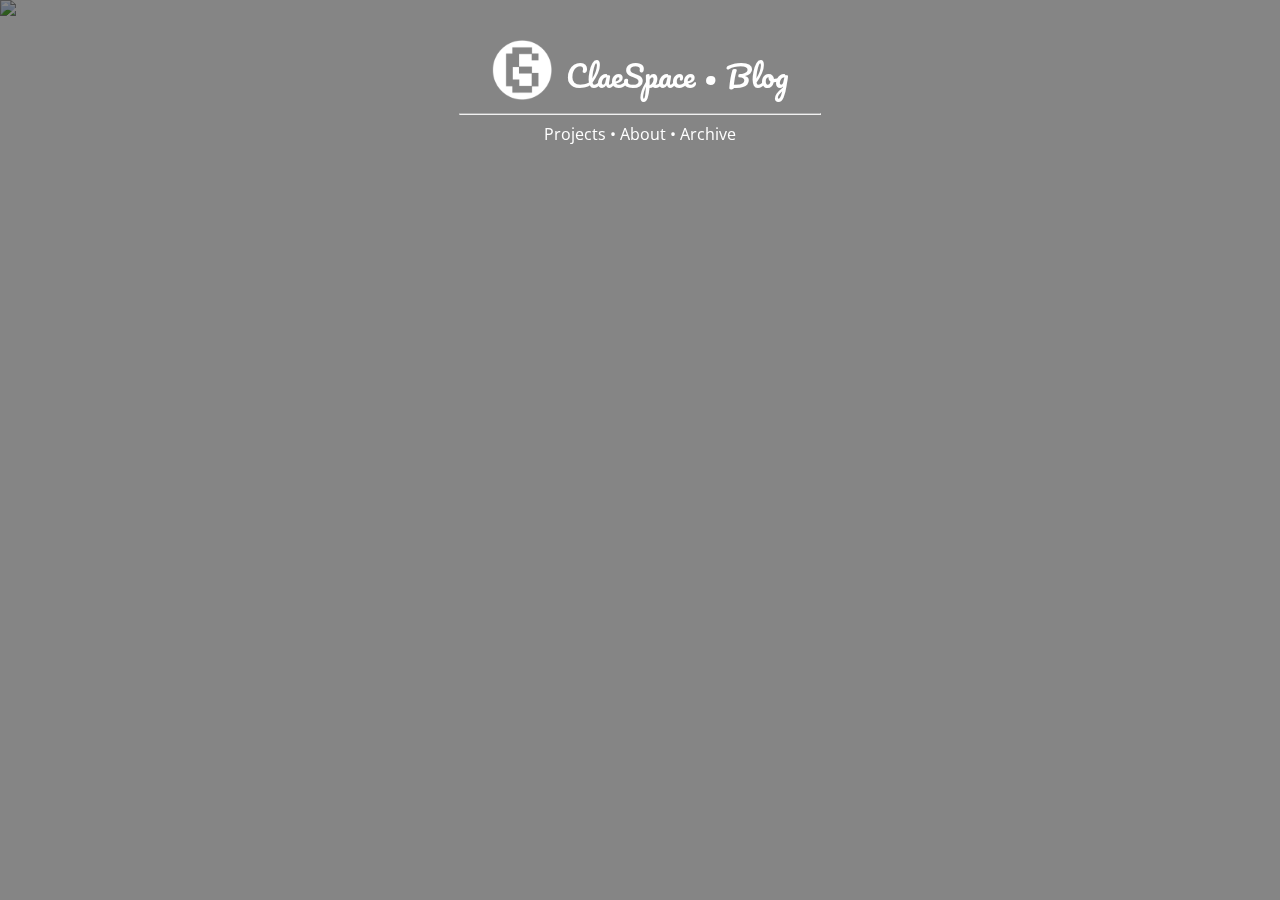
==== categories/index.html @ 97ef2257 "initial commit" ====
<!DOCTYPE html>
<html>
<head>
	<title>Categories</title>

	<link href="https://fonts.googleapis.com/css?family=Open+Sans|Pacifico" rel="stylesheet">
    <link rel="stylesheet" href="https://use.fontawesome.com/releases/v5.1.0/css/all.css" integrity="sha384-lKuwvrZot6UHsBSfcMvOkWwlCMgc0TaWr+30HWe3a4ltaBwTZhyTEggF5tJv8tbt" crossorigin="anonymous">
    <link href="https://fonts.googleapis.com/css?family=Galada|Roboto|Press+Start+2P" rel="stylesheet">
	<link rel="icon" href="../cs.png">
	<link rel="stylesheet" type="text/css" href="../main.css">
    <script src="http://code.jquery.com/jquery-latest.js"></script>
    <script src="../blog.js"></script>
	<script type="text/javascript">
		
		
		function getCategories(){

			$.ajax({
                url: '../php/getCategoryTiles.php',
                success: function(data) {
                    $("#tileContent").html(data);
                }
            });



		}

		window.onload = function(){
			//getBackground();

			// Remove to make thumb imgs semi-transparent

			var header = document.getElementById("header");
			//header.style.backgroundColor = 'rgba(255, 255, 255, 1)';
			header.style.backgroundImage = "url('../thumbs/tp_back.png')";

			getCategories();	
		}

		function goToCategory(cat){
			window.location = "../#cat-" + cat;
		}

		
	</script>
</head>
<body>
	<img id="background" crossorigin="" src="https://source.unsplash.com/featured/?nature">
	<div id="header" class="categoryheader">
		<div id="headeritems">
            <img class="icon" src="../csicon_cut.png" onclick="history.go(0)">
        <!--<span id="headerText">ClaeSpace</span>!-->
        	<p id="blog">ClaeSpace • Blog</p>
        	<hr style="width: 80%">
        	<p id="menu"><span class="menuitem">Projects</span> • <span class="menuitem">About</span> • <span onclick="showdropdown()" class="menuitem">Archive
            <div id="archivedropdown" class="dropdown-content">
                <a href="../">All posts</a>
                <a href="">Browse by category</a>
                <a href="#">Browse by date</a>
                
            </div></span></p>

        </div>
        <div id="tileContent"></div>


<div id="nav" style="display: none;"></div>
	<div id="footer" style="display: none;"></div>
	</div>
	

	

</body>
</html>
---- main.css ----
body, html {
	font-family: 'Open Sans', sans-serif;
	margin: 0;
	height: 100%;
}

#headerText {
	line-height: 150px;
	margin-top: 0px;
	margin-left: 15px;
	color: white;
	font-size: 20px;
	text-align: center;
}

#headeritems {
	padding-top: 40px;
	margin: 0 auto;
	width: 50vh;
	text-align: center;
	padding-bottom: 0px;
	margin-bottom: 0px;

}

#menu {
	margin-top: 0;
	padding-top: 0;
	color: white;
}

.menuitem:hover {
	cursor: pointer;
	-webkit-stroke-width: 5.3px;
      -webkit-stroke-color: #FFFFFF;
      -webkit-fill-color: #FFFFFF;
      text-shadow: 1px 0px 20px white;
}

/* The container <div> - needed to position the dropdown content */


/* Dropdown Content (Hidden by Default) */
.dropdown-content {
	width: 240px;
	left: 0;
	right: 0;
	margin: auto;
    display: none;
    position: absolute;
    background-color: #f1f1f1;
    min-width: 160px;
    box-shadow: 0px 8px 16px 0px rgba(0,0,0,0.2);
    z-index: 1;
}

/* Links inside the dropdown */
.dropdown-content a {
    color: black;
    padding: 12px 16px;
    text-decoration: none;
    display: block;
}

/* Change color of dropdown links on hover */
.dropdown-content a:hover {background-color: #ddd}

/* Show the dropdown menu (use JS to add this class to the .dropdown-content container when the user clicks on the dropdown button) */
.show {display:block;}

.header {
	font-family: 'Open Sans', sans-serif;
	z-index: 2;
	opacity: 0.8;
	background-color: white;
	width: 100%;
	height: 100vh;
	margin: 0px;
}

#blog {
	vertical-align: middle;
	display: inline-block;
	font-family: 'Pacifico', cursive;
	color: white;
	font-size: 30px;
	padding-left: 10px;
	padding-top: 20px;
	margin-top: -60px !important;
	margin-bottom: 0px !important;

}

.icon {
	display: inline-block;
	width: 60px;
	height: 60px;
}

.icon:hover {
	opacity: 1.0 !important;
	cursor: pointer;

	-webkit-border-radius: 50%;
    -moz-border-radius: 50%;
    border-radius: 50%;
 -webkit-box-shadow: 0px 0px 30px 0px rgba(255, 255, 255, 0.67);
-moz-box-shadow:    0px 0px 30px 0px rgba(255, 255, 255, 0.67);
box-shadow:         0px 0px 30px 0px rgba(255, 255, 255, 0.67);
}

.navicon {
	float: left;
	margin-top: 10px;
	margin-left: 10px;
	width: 40px;
	height: 40px;

}

#nav {
	height: 60px;
	width: 100%;
	z-index: 1000;
	position: fixed;
	}

.navitem{
	color: white;
	display: inline-block;
	line-height: 60px;
	padding-left: 20px;
}
.navitem:hover {
	cursor: pointer;
	-webkit-stroke-width: 5.3px;
      -webkit-stroke-color: #FFFFFF;
      -webkit-fill-color: #FFFFFF;
      text-shadow: 1px 0px 20px white;
}

#background {
	/* Set rules to fill background */
  min-height: 100%;
  min-width: 1024px;
	
  /* Set up proportionate scaling */
  width: 100%;
  height: auto;
	
  /* Set up positioning */
  position: fixed;
  top: 0;
  left: 0;
}

#signin {
	font-size: 20px;
	margin-top: 40px;
	font-family: 'Roboto';
	float: right;
	margin-right: 10px;
	color: white;
	cursor: pointer;
}

#signshow {
	display: none;
}

#projects {
	cursor: pointer;
	font-size: 20px;
	margin-top: 40px;
	float: right;
	margin-right: 10px;
	color: white;

}

#content {
	padding-top: 10px;
	padding-bottom: 10px;
	background-color: #fffff2;
	width: 100%;
}
#content:after {
	display: block;
	content: "";
	clear: both;
}

#currentcategory {
	font-size: 24px;
	text-align: center;
	padding-top: 20px;
	color: orange;
}

.newpostModal {
	z-index: 10;
	width: 100%;
	height: 100%;
	margin: 0 auto;
	background-color: blue;
	padding: 15px;

}


/* The Modal (background) */
.modal {
    display: none; /* Hidden by default */
    position: fixed; /* Stay in place */
    z-index: 1; /* Sit on top */
    left: 0;
    top: 0;
    width: 100%; /* Full width */
    height: 100%; /* Full height */
    overflow: auto; /* Enable scroll if needed */
    background-color: rgb(0,0,0); /* Fallback color */
    background-color: rgba(0,0,0,0.4); /* Black w/ opacity */
}

.fullpost {
	display: none;
	background-color: #fefefe;
    margin: 15% auto; /* 15% from the top and centered */
    padding: 20px;
    width: 90%; /* Could be more or less, depending on screen size */
    height: 60%;
    overflow: auto;
    color: grey;
    
    
}
.fullpost::-webkit-scrollbar {
    -webkit-appearance: none;
}

.fullpost::-webkit-scrollbar:vertical {
    width: 11px;
}

.fullpost::-webkit-scrollbar:horizontal {
    height: 11px;
}

.fullpost::-webkit-scrollbar-thumb {
    border-radius: 8px;
    border: 2px solid white; /* should match background, can't be transparent */
    background-color: rgba(0, 0, 0, .5);
}

.fullpost::-webkit-scrollbar-track { 
    background-color: #fff; 
    border-radius: 8px; 
} 

#fulltitle {
	font-size: 20px;
	color: orange;
}
#cattime {

	margin-top: 10px;
	margin-bottom: 10px;

}

#fullcat {
	
	padding-right: 5px;
}
#fullcat:hover {
	cursor: pointer;
	text-decoration: underline;
	color: black;
}

#fulltime {
	padding-left: 5px;
	margin-right: 20px;

}
#fullimg {
	max-height: 80%;
	max-width: 100%;
	display: block;
	margin: auto;

}
#fullbody{
	font-size: 15px;
	padding: 10px;

}

#videocontainer {
    position: relative;
    width: 100%;
    height: 0;
    padding-bottom: 56.25%;
 }

 #fullvideo{
 	margin: 0 auto;
 	position: absolute;
    top: 0;
    left: 0;
    width: 100%;
    height: 100%;
 }

/* Modal Content/Box */
.modal-content {
	display: none;

    background-color: #fefefe;
    margin: 15% auto; /* 15% from the top and centered */
    padding: 20px;
    width: 90%; /* Could be more or less, depending on screen size */
    overflow: hidden;
}

.modal-content textarea {
	resize: none;
	height: 30px;
	border-radius: 5px;
	border: 1px solid lightgray;
}

#title {
	width: 40%;
	display: inline-block;
	float: left;
}
#category {
	width: 40%;
	display: inline-block;
	height: 30px;
	border-radius: 5px;
	border: 1px solid lightgray;
	float: left;
	margin-left: 20px;
}
#body {
	width: 100%;
	height: 200px;
}
#submit {
	float: right;
}

/* The Close Button */
.close {
    color: #aaa;
    float: right;
    font-size: 28px;
    font-weight: bold;
}

.close:hover,
.close:focus {
    color: black;
    text-decoration: none;
    cursor: pointer;
}

.post{
	padding-top: 10px;
	height: 160px;
	padding-left: 10px;
	padding-right: 10px;
	color: gray;

}
.post:hover{
	background-color: rgba(237, 237, 225, 1);
	cursor: pointer;
}
.title{
	padding-left: 16px;
	margin-left: 150px;
	word-break: break-word;
	font-size: 20px;
	position: absolute;
	color: orange;

  	text-overflow: ellipsis;
	overflow: hidden;
	display: -webkit-box;
  -webkit-line-clamp: 3;
  -webkit-box-orient: vertical;

}
.imgframe{
	padding: 16px;
	margin-top: 6px;
	position: relative;
	float: left;
	height: 120px;
	width: 120px;
	overflow: hidden;
}
.img{
	position: absolute;
	max-height: 120px;
	width: auto;
	top: -9999px;
    bottom: -9999px;
    left: -9999px;
    right: -9999px;
	margin: auto;
}
.defimg {
	display: none;
}

.video {

	display: none;
}
.cat{
	position: absolute;
	margin-top: 100px;
	margin-left: 16px;
	font-size: 14px;
	padding: 2px;

}
.cat:hover{
	text-decoration: underline;
	color: black;
	cursor: pointer;
}
.time{
	margin-top: 123px;
	float: right;
	padding: 2px;
	font-size: 12px;

}
.comments{
	padding: 2px;
	position: absolute;
	margin-left: 16px;
	margin-top: 123px;
	font-size: 12px;
}

.postbody {
	display: none;
}

#container{
	position: relative;
}

#endposts {
	padding-top: 20px;
	text-align: center;
	padding-bottom: 16px;
	height: 30px;
}

#footer{
	color: white;
	padding-top: 20px;
	text-align: center;
	padding-bottom: 30px;
	height: 30px;
}
#footer div{
	cursor: pointer;
	color: white;
	border-radius: 5px;
	display: inline-block;
	background-color: orange;
	padding: 10px;
	bottom: 
}
#adv {
	float: right;
	margin-right: 40px;

}
#prev {
	margin-left: 40px;
	float: left;

}

.currentposts{
	padding-right: 10px;
}

.allposts{
	padding-left: 10px;
	
}
.allposts:hover {
	cursor: pointer;
	text-decoration: underline;
}

/** Category page
**/
.categoryheader {
	font-family: 'Open Sans', sans-serif;
	z-index: 2;
	opacity: 0.8;
	width: 100%;
	height: 100%;
	margin: 0px;
}

#tileContent {
	text-align: center;
}
.categoryTile{
	padding: 10px;
	display: inline-block;
	
	margin: 25px 25px auto;
	width: 100px;
	height: 80px;
	color: white;
	text-align: center;
}
.categoryTile img{
	height: 100%;
	width: auto;
}.categoryTile:hover {
	cursor: pointer;
	-webkit-stroke-width: 5.3px;
      -webkit-stroke-color: #FFFFFF;
      -webkit-fill-color: #FFFFFF;
      text-shadow: 1px 0px 20px white;
}
@media(min-width: 510px){
.categoryTile{

	height: 100px;

}}
@media(min-width: 650px){
	
#videocontainer {
    padding-bottom: 330px;
 }

 #fullvideo{
 	position: absolute;
    top: 0;
    left: 0;
    right: 0;
    width: 600px;
    height: 320px;
 }


}
@media(min-width: 680px){
	.categoryTile{
		width: 150px;

		height: 120px;

}}
@media(min-width: 1100px){
	.categoryTile{
		width: 180px;

		height: 180px;

}}
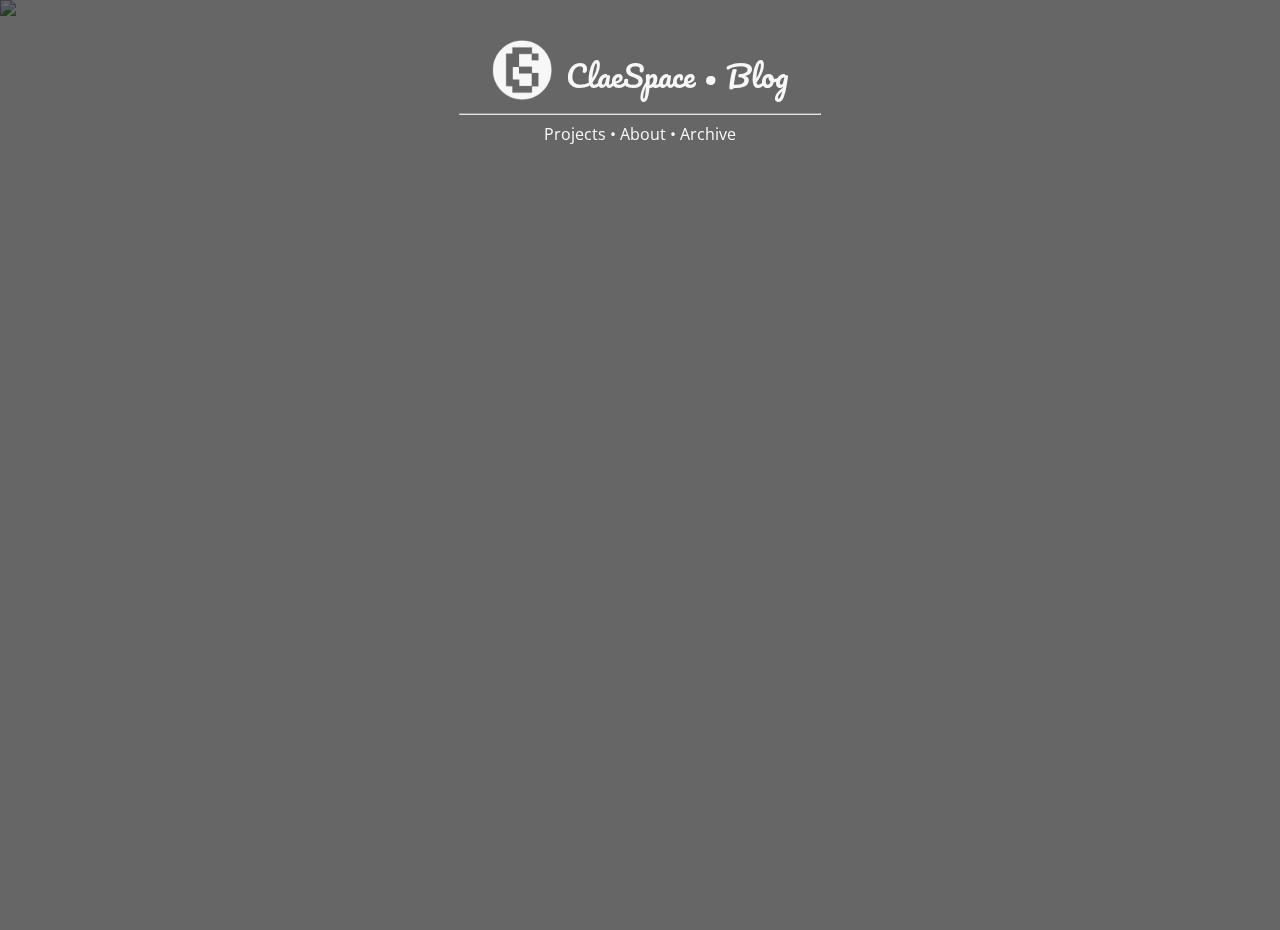
==== commit 1f81122c: "add authentication and login" ====
--- a/categories/index.html
+++ b/categories/index.html
@@ -33,7 +33,8 @@
 
 			var header = document.getElementById("header");
 			//header.style.backgroundColor = 'rgba(255, 255, 255, 1)';
-			header.style.backgroundImage = "url('../thumbs/tp_back.png')";
+			//header.style.backgroundImage = "url('../thumbs/tp_back.png')";
+			//header.style.backgroundRepeat = "repeat";
 
 			getCategories();	
 		}
@@ -46,7 +47,8 @@
 	</script>
 </head>
 <body>
-	<img id="background" crossorigin="" src="https://source.unsplash.com/featured/?nature">
+	<img id="background" class="background" crossorigin="" src="https://source.unsplash.com/featured/?nature">
+	<img class="background" src="../thumbs/tp_back.png">
 	<div id="header" class="categoryheader">
 		<div id="headeritems">
             <img class="icon" src="../csicon_cut.png" onclick="history.go(0)">
--- a/main.css
+++ b/main.css
@@ -19,7 +19,7 @@
 	width: 50vh;
 	text-align: center;
 	padding-bottom: 0px;
-	margin-bottom: 0px;
+	margin-bottom: 40px;
 
 }
 
@@ -37,15 +37,40 @@
       text-shadow: 1px 0px 20px white;
 }
 
+#reddit {
+	color: white;
+	width: 50%;
+	margin: 0 auto;
+	padding: 20px;
+	border: solid 1px white;
+
+}
+#til {
+	text-align: center;
+	font-size: 18px;
+}
+#redditlinks {
+	text-align: center;
+}
+#reddit h3{
+	font-size: 16px;
+}
+#reddit a{
+	padding: 10px;
+	color: orange;
+}
+
 /* The container <div> - needed to position the dropdown content */
 
 
 /* Dropdown Content (Hidden by Default) */
 .dropdown-content {
+
 	width: 240px;
 	left: 0;
 	right: 0;
 	margin: auto;
+	margin-top: 20px;
     display: none;
     position: absolute;
     background-color: #f1f1f1;
@@ -139,7 +164,7 @@
       text-shadow: 1px 0px 20px white;
 }
 
-#background {
+.background {
 	/* Set rules to fill background */
   min-height: 100%;
   min-width: 1024px;
@@ -154,14 +179,71 @@
   left: 0;
 }
 
-#signin {
-	font-size: 20px;
-	margin-top: 40px;
-	font-family: 'Roboto';
+#logindropdown {
+	padding: 10px;
+}
+
+#logindropdown input{
+	width: 90%;
+
+}
+
+#register {
+	text-decoration: underline;
+	color: #4f88a3;
+	cursor: pointer;
+}
+
+#signup {
+	display: none;
+	background-color: #fefefe;
+    margin: 5% auto; /* 15% from the top and centered */
+    padding: 40px;
+    width: 60%;
+    overflow: auto;
+    color: grey;
+    border-radius: 2px;
+}
+#signup img {
+	width: 100px;
+	height: 100px;
+	border-radius: 50%;
+	display: block;
+	margin: auto;
+
+}
+#signup h2 {
+	text-align: center;
+}
+#signup textarea {
+	line-height: 30px;
+	padding: 5px;
+	width: 100%;
+	margin: 0 auto;
+	height: 30px;
+	border-radius: 2px;
+	resize: none;
+	border: 2px solid lightgrey;
+}
+#profupload{
+	width: 60px;
+	height: 30px;
+	background-color: orange;
+	padding: 5px;
+	border-radius: 2px;
+	color: white;
+	cursor: pointer;
+}
+#signupsubmit{
+	font-size: 16px;
+	height: 40px;
+	width: 80px;
+	background-color: #4f88a3;
+	color: white;
+	cursor: pointer;
+	padding: 5px;
+	border-radius: 2px;
 	float: right;
-	margin-right: 10px;
-	color: white;
-	cursor: pointer;
 }
 
 #signshow {
@@ -228,7 +310,7 @@
     margin: 15% auto; /* 15% from the top and centered */
     padding: 20px;
     width: 90%; /* Could be more or less, depending on screen size */
-    height: 60%;
+    height: 70%;
     overflow: auto;
     color: grey;
     
@@ -281,19 +363,79 @@
 #fulltime {
 	padding-left: 5px;
 	margin-right: 20px;
-
 }
 #fullimg {
 	max-height: 80%;
 	max-width: 100%;
 	display: block;
 	margin: auto;
-
 }
 #fullbody{
 	font-size: 15px;
 	padding: 10px;
-
+}
+.comment {
+	min-height: 90px;
+	width: 100%;
+	border: 2px solid lightgrey;
+	border-radius: 2px;
+	margin-top: 10px;
+}
+.commentpicframe{
+	padding: 16px;
+	float: left;
+	height: 60px;
+	width: 60px;
+	overflow: hidden;
+}
+.commentpic{
+	max-height: 60px;
+	width: auto;
+	top: -9999px;
+    bottom: -9999px;
+    left: -9999px;
+    right: -9999px;
+	margin: auto;
+}
+.commenttext{
+	padding: 10px;
+}
+.commentauthor{
+	padding: 10px 10px 0px 0px;
+	color: #4f88a3;
+	display: inline-block;
+}
+.commenttime{
+	font-size: 10px;
+	float: right;
+	padding: 10px;
+	padding-top: 14px;
+}
+#fullcomments {
+	margin-bottom: 20px;
+	
+}
+#addcomment {
+	width: 100%;
+	padding-left: 0px;
+	padding-right: 0px;
+	margin-top: 20px;
+
+}
+#commentbox {
+	border: 1px solid lightgrey;
+	padding: 10px;
+	resize: none;
+	width: 97%;
+	height: 100px;
+}
+#submitcomment {
+	float: right;
+	width: 60px;
+	background-color: orange;
+	color: white;
+	text-align: center;
+	padding: 10px;
 }
 
 #videocontainer {
@@ -348,6 +490,12 @@
 	width: 100%;
 	height: 200px;
 }
+#video {
+	width: 40%;
+	display: inline-block;
+	float: left;
+	margin-right: 20px;
+}
 #submit {
 	float: right;
 }
@@ -365,6 +513,26 @@
     color: black;
     text-decoration: none;
     cursor: pointer;
+}
+#newpost {
+	padding: 10px;
+	height: 60px;
+	width: 100%;
+	padding-bottom: 20px;
+}
+#createpost{
+	cursor: pointer;
+	text-align: center;
+	display: block;
+	width: 100px;
+	padding: 20px;
+	color: white;
+	border-radius: 2px;
+	margin: auto;
+	background-color: #4f88a3;
+}
+#createpost:hover{
+	background-color: #3f6e84;
 }
 
 .post{
@@ -509,9 +677,9 @@
 .categoryheader {
 	font-family: 'Open Sans', sans-serif;
 	z-index: 2;
-	opacity: 0.8;
-	width: 100%;
-	height: 100%;
+	opacity: 0.95;
+	width: 100%;
+	padding-bottom: 30px;
 	margin: 0px;
 }
 
@@ -562,6 +730,9 @@
 
 }
 @media(min-width: 680px){
+	.categoryheader {
+		height: 100vh;
+}
 	.categoryTile{
 		width: 150px;
 
@@ -571,6 +742,7 @@
 @media(min-width: 1100px){
 	.categoryTile{
 		width: 180px;
+		padding: 20px;
 
 		height: 180px;
 
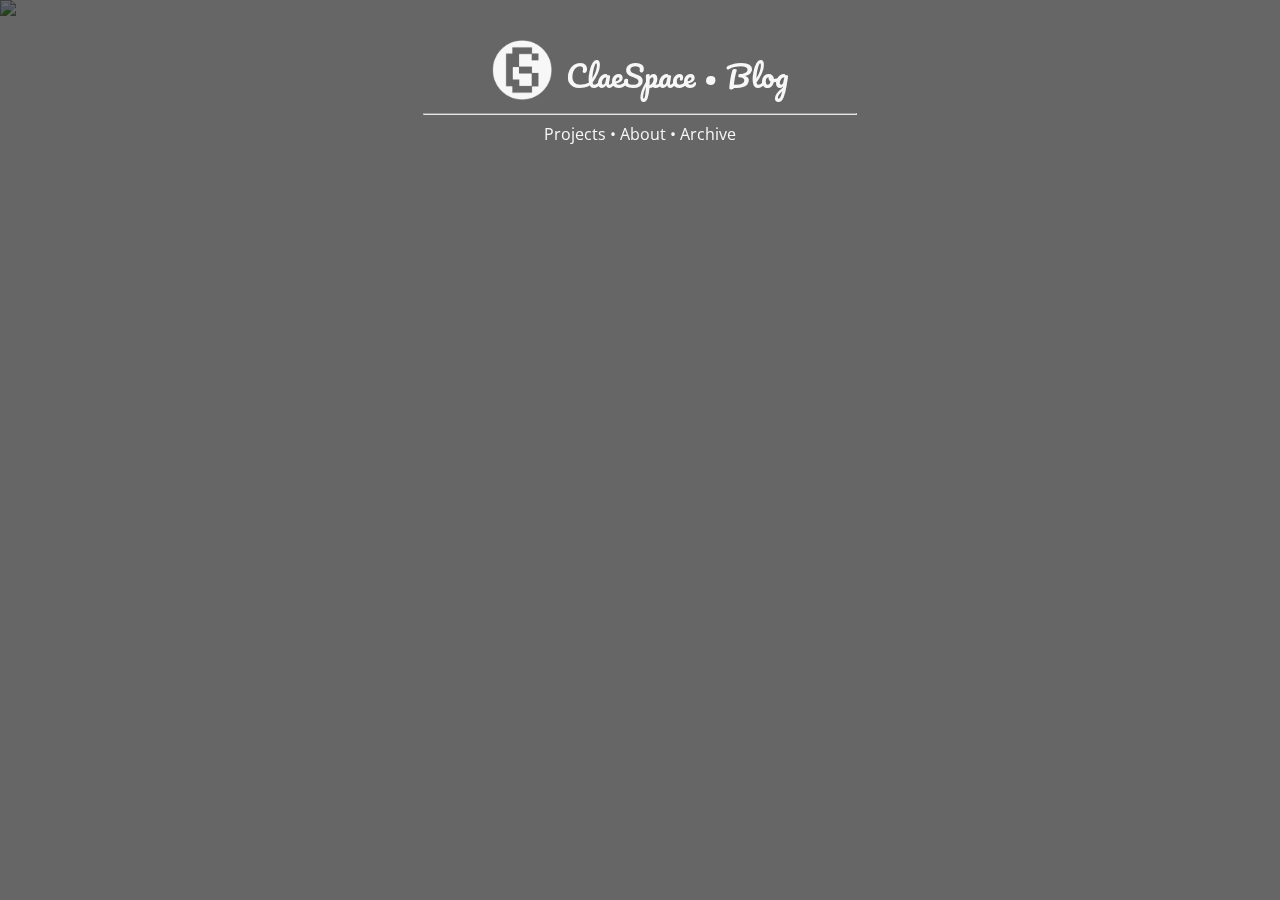
==== commit e8583320: "add projects and about pages, php using prepared stmt" ====
--- a/categories/index.html
+++ b/categories/index.html
@@ -1,7 +1,7 @@
 <!DOCTYPE html>
 <html>
 <head>
-	<title>Categories</title>
+	<title>ClaeSpace Categories</title>
 
 	<link href="https://fonts.googleapis.com/css?family=Open+Sans|Pacifico" rel="stylesheet">
     <link rel="stylesheet" href="https://use.fontawesome.com/releases/v5.1.0/css/all.css" integrity="sha384-lKuwvrZot6UHsBSfcMvOkWwlCMgc0TaWr+30HWe3a4ltaBwTZhyTEggF5tJv8tbt" crossorigin="anonymous">
@@ -55,7 +55,10 @@
         <!--<span id="headerText">ClaeSpace</span>!-->
         	<p id="blog">ClaeSpace • Blog</p>
         	<hr style="width: 80%">
-        	<p id="menu"><span class="menuitem">Projects</span> • <span class="menuitem">About</span> • <span onclick="showdropdown()" class="menuitem">Archive
+        	<p id="menu">
+        		<span class="menuitem" onclick="window.location='../projects'">Projects</span> • 
+        		<span class="menuitem">About</span> • 
+        		<span onclick="showdropdown()" class="menuitem">Archive
             <div id="archivedropdown" class="dropdown-content">
                 <a href="../">All posts</a>
                 <a href="">Browse by category</a>
--- a/main.css
+++ b/main.css
@@ -16,7 +16,7 @@
 #headeritems {
 	padding-top: 40px;
 	margin: 0 auto;
-	width: 50vh;
+	width: 60vh;
 	text-align: center;
 	padding-bottom: 0px;
 	margin-bottom: 40px;
@@ -97,7 +97,6 @@
 	font-family: 'Open Sans', sans-serif;
 	z-index: 2;
 	opacity: 0.8;
-	background-color: white;
 	width: 100%;
 	height: 100vh;
 	margin: 0px;
@@ -162,6 +161,35 @@
       -webkit-stroke-color: #FFFFFF;
       -webkit-fill-color: #FFFFFF;
       text-shadow: 1px 0px 20px white;
+}
+.archsecondary {
+	color: white;
+	display: none;
+	line-height: 60px;
+	padding-left: 20px;
+}
+.archsecondary:hover {
+	cursor: pointer;
+	-webkit-stroke-width: 5.3px;
+      -webkit-stroke-color: #FFFFFF;
+      -webkit-fill-color: #FFFFFF;
+      text-shadow: 1px 0px 20px white;
+}
+.loginsecondary{
+	margin-top: 18px;
+	display: none;
+	margin-left: 60px;
+	color: white;
+}
+#loginback:hover {
+	cursor: pointer;
+	-webkit-stroke-width: 5.3px;
+      -webkit-stroke-color: #FFFFFF;
+      -webkit-fill-color: #FFFFFF;
+      text-shadow: 1px 0px 20px white;
+}
+.loginsecondary input{
+	width: 15vw;
 }
 
 .background {
@@ -194,10 +222,19 @@
 	cursor: pointer;
 }
 
+#regerror {
+	display: block;
+	text-align: center;
+	width: 100%;
+	color: red;
+	font-size: 14px;
+	visibility: hidden;
+}
+
 #signup {
 	display: none;
 	background-color: #fefefe;
-    margin: 5% auto; /* 15% from the top and centered */
+    margin: 20% auto; /* 15% from the top and centered */
     padding: 40px;
     width: 60%;
     overflow: auto;
@@ -381,24 +418,35 @@
 	border-radius: 2px;
 	margin-top: 10px;
 }
+.admincomment {
+	min-height: 90px;
+	width: 100%;
+	border: 2px solid #4f88a3;;
+	border-radius: 2px;
+	margin-top: 10px;
+}
+
+.commentpic{
+	border-radius: 2px;
+	width: 60px;
+	height: 60px;
+	object-fit: cover;
+}
+
 .commentpicframe{
+	position: relative;
 	padding: 16px;
 	float: left;
 	height: 60px;
 	width: 60px;
 	overflow: hidden;
 }
-.commentpic{
-	max-height: 60px;
-	width: auto;
-	top: -9999px;
-    bottom: -9999px;
-    left: -9999px;
-    right: -9999px;
-	margin: auto;
-}
+
 .commenttext{
+	margin-left: 80px;
+	word-break: break-word;
 	padding: 10px;
+	white-space: pre-wrap;
 }
 .commentauthor{
 	padding: 10px 10px 0px 0px;
@@ -423,6 +471,7 @@
 
 }
 #commentbox {
+	font-size: 14px;
 	border: 1px solid lightgrey;
 	padding: 10px;
 	resize: none;
@@ -436,6 +485,8 @@
 	color: white;
 	text-align: center;
 	padding: 10px;
+	cursor: pointer;
+	border-radius: 2px;
 }
 
 #videocontainer {
@@ -515,12 +566,12 @@
     cursor: pointer;
 }
 #newpost {
-	padding: 10px;
+	padding-top: 10px;
 	height: 60px;
 	width: 100%;
 	padding-bottom: 20px;
 }
-#createpost{
+#newpostbtn{
 	cursor: pointer;
 	text-align: center;
 	display: block;
@@ -531,7 +582,7 @@
 	margin: auto;
 	background-color: #4f88a3;
 }
-#createpost:hover{
+#newpostbtn:hover{
 	background-color: #3f6e84;
 }
 
@@ -692,7 +743,7 @@
 	
 	margin: 25px 25px auto;
 	width: 100px;
-	height: 80px;
+	height: 100px;
 	color: white;
 	text-align: center;
 }
@@ -706,12 +757,23 @@
       -webkit-fill-color: #FFFFFF;
       text-shadow: 1px 0px 20px white;
 }
-@media(min-width: 510px){
-.categoryTile{
-
-	height: 100px;
-
-}}
+
+/** Projects page **/
+
+#projectscontent{
+	padding: 20px;
+	color: white;
+	text-align: center;
+}
+
+#projectscontent h2{
+	text-align: center;
+}
+
+
+
+/** Responsive **/
+
 @media(min-width: 650px){
 	
 #videocontainer {
@@ -730,20 +792,14 @@
 
 }
 @media(min-width: 680px){
-	.categoryheader {
-		height: 100vh;
-}
 	.categoryTile{
 		width: 150px;
 
-		height: 120px;
+		height: 150px;
 
 }}
 @media(min-width: 1100px){
 	.categoryTile{
-		width: 180px;
-		padding: 20px;
-
-		height: 180px;
+		margin: 5vw 5vw auto;
 
 }}
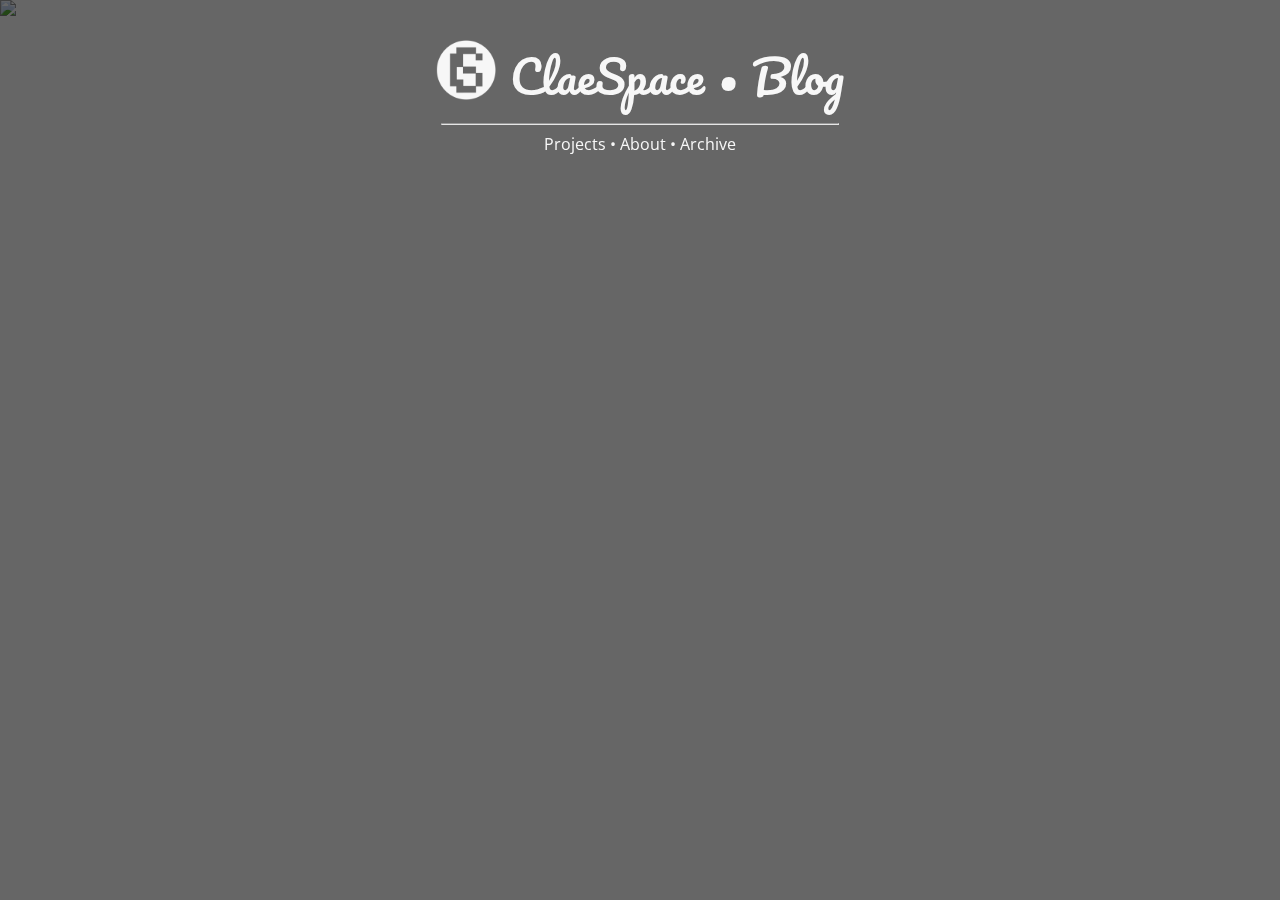
==== commit ed2f9c22: "slick carousel, new thumbs, other fixes" ====
--- a/categories/index.html
+++ b/categories/index.html
@@ -57,7 +57,7 @@
         	<hr style="width: 80%">
         	<p id="menu">
         		<span class="menuitem" onclick="window.location='../projects'">Projects</span> • 
-        		<span class="menuitem">About</span> • 
+        		<span class="menuitem" onclick="window.location='../about'">About</span> • 
         		<span onclick="showdropdown()" class="menuitem">Archive
             <div id="archivedropdown" class="dropdown-content">
                 <a href="../">All posts</a>
--- a/main.css
+++ b/main.css
@@ -16,7 +16,7 @@
 #headeritems {
 	padding-top: 40px;
 	margin: 0 auto;
-	width: 60vh;
+	width: 55vh;
 	text-align: center;
 	padding-bottom: 0px;
 	margin-bottom: 40px;
@@ -107,7 +107,7 @@
 	display: inline-block;
 	font-family: 'Pacifico', cursive;
 	color: white;
-	font-size: 30px;
+	font-size: 5vh;
 	padding-left: 10px;
 	padding-top: 20px;
 	margin-top: -60px !important;
@@ -402,8 +402,13 @@
 	margin-right: 20px;
 }
 #fullimg {
+	max-height: 50vh;
+	max-width: 100%;
+	display: block;
+	margin: auto;
+}
+.fullimg {
 	max-height: 80%;
-	max-width: 100%;
 	display: block;
 	margin: auto;
 }
@@ -621,8 +626,17 @@
 	height: 120px;
 	width: 120px;
 	overflow: hidden;
+
 }
 .img{
+	border-radius: 5px;
+	background: 
+		linear-gradient(
+			rgba(0, 0, 0, 0.75),
+			rgba(0, 0, 0, 0.75)
+		),
+		url(https://source.unsplash.com/featured/?autumn);
+	background-attachment: fixed;
 	position: absolute;
 	max-height: 120px;
 	width: auto;
@@ -632,7 +646,13 @@
     right: -9999px;
 	margin: auto;
 }
+.singleimg{
+	display: none;
+}
 .defimg {
+	display: none;
+}
+.postimages{
 	display: none;
 }
 
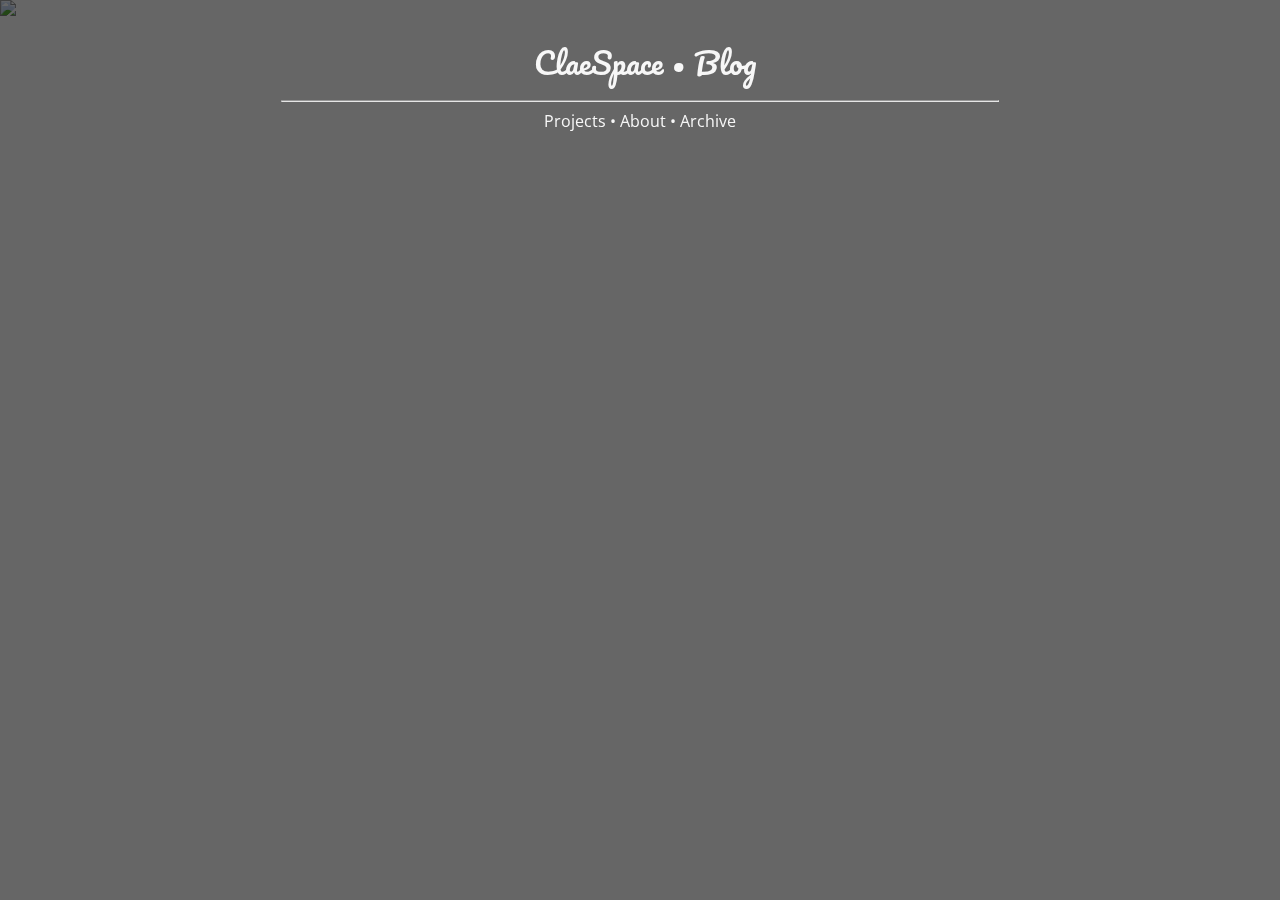
==== commit 664dbab9: "bandnames and suggestions features, add new styling, start comment flavor" ====
--- a/categories/index.html
+++ b/categories/index.html
@@ -51,7 +51,7 @@
 	<img class="background" src="../thumbs/tp_back.png">
 	<div id="header" class="categoryheader">
 		<div id="headeritems">
-            <img class="icon" src="../csicon_cut.png" onclick="history.go(0)">
+            <!--<img class="icon" src="../csicon_cut.png" onclick="history.go(0)">-->
         <!--<span id="headerText">ClaeSpace</span>!-->
         	<p id="blog">ClaeSpace • Blog</p>
         	<hr style="width: 80%">
--- a/main.css
+++ b/main.css
@@ -4,6 +4,25 @@
 	height: 100%;
 }
 
+/* ANIMATIONS */
+@keyframes fadeMe {
+  from {
+    opacity: 0;
+  }
+  to {
+    opacity: 1;
+  }
+
+}
+
+.fadeMe{
+	animation: fadeMe 2s infinite;
+	animation-direction: alternate;
+	animation-timing-function: linear;
+	color: red;
+}
+
+
 #headerText {
 	line-height: 150px;
 	margin-top: 0px;
@@ -14,13 +33,12 @@
 }
 
 #headeritems {
-	padding-top: 40px;
+	padding-top: 70px;
 	margin: 0 auto;
-	width: 55vh;
+	max-width: 70%;
 	text-align: center;
 	padding-bottom: 0px;
 	margin-bottom: 40px;
-
 }
 
 #menu {
@@ -107,7 +125,7 @@
 	display: inline-block;
 	font-family: 'Pacifico', cursive;
 	color: white;
-	font-size: 5vh;
+	font-size: 30px;
 	padding-left: 10px;
 	padding-top: 20px;
 	margin-top: -60px !important;
@@ -790,7 +808,139 @@
 	text-align: center;
 }
 
-
+/** Band Names page **/
+#bandcontent{
+	padding-left: 0;
+	display: block;
+	margin-left: auto;
+	margin-right: auto;
+	width: 90%;
+}
+.bandname {
+	background: rgba(0, 0, 0, .3);
+	border: 1px solid white;
+	margin: 10px;
+	color: white;
+	padding: 10px;
+	font-size: 18px;
+	list-style-position: outside;
+	border-radius: 5px;
+}
+.bandli{
+	white-space: nowrap;
+}
+.bandtitle {
+	margin: 20px;
+	color: white;
+	padding: 10px;
+	text-align: center;
+}
+.bandsuggest{
+	font-size: 20px;
+	color: white;
+	width: 80%;
+	padding: 10px;
+	margin-left: auto;
+	margin-right: auto;
+}
+.bandinput{
+	width: 70%;
+	height: 30px;
+	border: 0;
+	outline: 0;
+	margin-top: 10px;
+	color: white;
+	background: transparent;
+	border-bottom: 1px solid white;
+}
+.bandsubmit{
+	cursor: pointer;
+	float: right;
+	margin-top: 10px;
+	margin-left: 20px;
+	width: 23%;
+	height: 30px;
+	background: transparent;
+	color: white;
+}
+#bandsuggested{
+	padding-top: 44px;
+	padding-bottom: 14px;
+	display: none;
+	text-align: center;
+	width: 50%;
+	margin: auto;
+
+}
+#suggestmore{
+	cursor: pointer;
+	margin-left: 10px;
+	width: 30%;
+	height: 30px;
+	background: transparent;
+	color: white;
+}
+#search{
+	width: 20%;
+}
+.bandrow:after{
+	content: "";
+    display: table;
+    clear: both;
+}
+.bandcol{
+	color: white;
+	text-align: center;
+	float: left;
+	width: 50%;
+
+}
+
+.bandtable table{
+	border-radius: 5px;
+	position: absolute;
+	width: 100vw;
+	top: 0; bottom: 0; left: 0; right: 0;
+}
+.bandtable th {color: white;}
+.bandtable tr {
+	background: rgba(0, 0, 0, .3);
+	font-size: 18px;
+	list-style-position: outside;
+}
+.bandtable td {
+	border-bottom: 1px solid white;
+	border-top: 1px solid white;
+	margin: 10px;
+	color: white;
+	padding: 10px;
+}
+.suggestedband{
+	width: auto;
+	border-left: 1px solid white;
+	border-top-left-radius: 5px;
+	border-bottom-left-radius: 5px;
+}
+.suggestedcredit{
+	width: 5%;
+	border-right: 1px solid white;
+	border-top-right-radius: 5px;
+	border-bottom-right-radius: 5px;
+}
+.bandapprove{
+	cursor: pointer;
+	padding-right: 6px;
+}
+.bandreject{
+	cursor: pointer;
+}
+
+.bandapprove:hover{
+	color: #4f88a3;
+}
+.bandreject:hover{
+	color:#FF7575;
+}
 
 /** Responsive **/
 
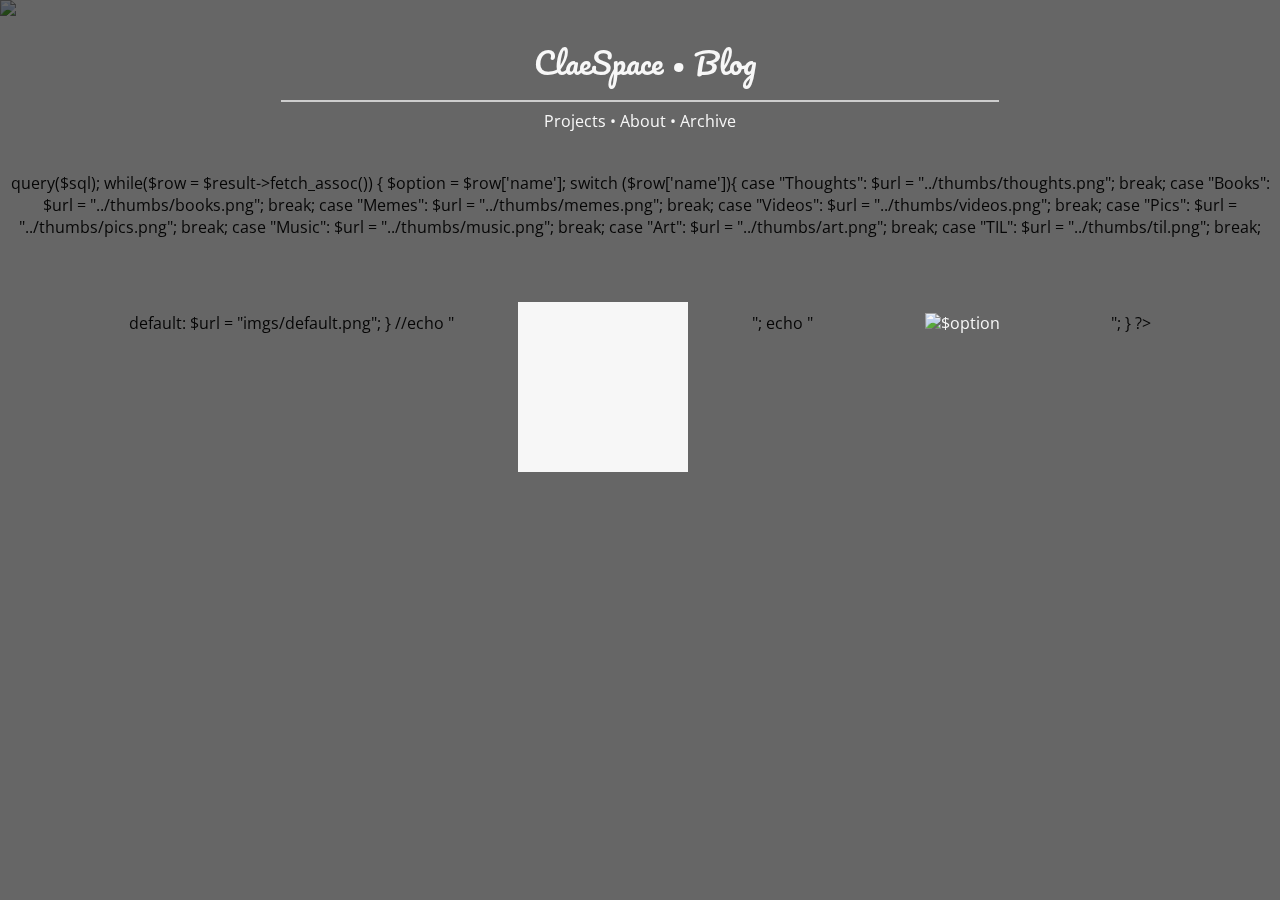
==== commit 8ea44e1e: "input val, theme, comment effects, organization" ====
--- a/categories/index.html
+++ b/categories/index.html
@@ -8,8 +8,9 @@
     <link href="https://fonts.googleapis.com/css?family=Galada|Roboto|Press+Start+2P" rel="stylesheet">
 	<link rel="icon" href="../cs.png">
 	<link rel="stylesheet" type="text/css" href="../main.css">
-    <script src="http://code.jquery.com/jquery-latest.js"></script>
-    <script src="../blog.js"></script>
+    <!--<script src="http://code.jquery.com/jquery-latest.js"></script>-->
+    <script src="../js/jqueryv3_3_1.js"></script>
+    <script src="../js/blog.js"></script>
 	<script type="text/javascript">
 		
 		
--- a/main.css
+++ b/main.css
@@ -4,24 +4,60 @@
 	height: 100%;
 }
 
+:root {
+	--main-bg-color: #fffff2;
+	--main-color-hover: rgba(0, 0, 0, 0.1);
+	--palette-color-1: orange;
+	--palette-color-2: #4f88a3;
+	--text-color: grey;
+}
+
 /* ANIMATIONS */
-@keyframes fadeMe {
+@keyframes fade {
   from {
     opacity: 0;
   }
   to {
     opacity: 1;
   }
-
-}
-
-.fadeMe{
-	animation: fadeMe 2s infinite;
+}
+@keyframes rainbow {
+	7.3% {color: red;}
+	21.5% {color: orange;}
+	35.8% {color: yellow;}
+	50% {color: green;}
+	64.3% {color: blue;}
+	78.6% {color: indigo;}
+	92.8% {color: violet ;}
+	100%{color: red;}
+}
+@font-face {
+	font-family:"RuneScape Bold Font Regular";
+	src:url("fonts/runescape_bold_font.eot?") format("eot"),
+	url("fonts/runescape_bold_font.woff") format("woff"),
+	url("fonts/runescape_bold_font.ttf") format("truetype"),
+	url("fonts/runescape_bold_font.svg#RuneScape-Bold-Font") format("svg");
+	font-weight:normal;
+	font-style:normal;
+}
+
+.rs{
+	font-family:"RuneScape Bold Font Regular";
+	color: #ffff00;
+	text-shadow: 1px 1px black;
+	font-size: 20px;
+}
+
+.rainbow{
+	animation: rainbow 10s infinite;
+	animation-timing-function: linear;
+}
+
+.fade{
+	animation: fade 2s infinite;
 	animation-direction: alternate;
 	animation-timing-function: linear;
-	color: red;
-}
-
+}
 
 #headerText {
 	line-height: 150px;
@@ -75,7 +111,7 @@
 }
 #reddit a{
 	padding: 10px;
-	color: orange;
+	color: var(--palette-color-1);
 }
 
 /* The container <div> - needed to position the dropdown content */
@@ -130,25 +166,20 @@
 	padding-top: 20px;
 	margin-top: -60px !important;
 	margin-bottom: 0px !important;
-
-}
-
-.icon {
-	display: inline-block;
-	width: 60px;
-	height: 60px;
-}
-
-.icon:hover {
-	opacity: 1.0 !important;
-	cursor: pointer;
-
-	-webkit-border-radius: 50%;
-    -moz-border-radius: 50%;
-    border-radius: 50%;
- -webkit-box-shadow: 0px 0px 30px 0px rgba(255, 255, 255, 0.67);
--moz-box-shadow:    0px 0px 30px 0px rgba(255, 255, 255, 0.67);
-box-shadow:         0px 0px 30px 0px rgba(255, 255, 255, 0.67);
+}
+
+#mode{
+	font-size: 16px;
+	padding: 0px 10px 0px 10px;
+	position: relative;
+	top: -6px
+}
+#mode:hover {
+	cursor: pointer;
+	-webkit-stroke-width: 5.3px;
+      -webkit-stroke-color: #FFFFFF;
+      -webkit-fill-color: #FFFFFF;
+      text-shadow: 1px 0px 20px white;
 }
 
 .navicon {
@@ -236,7 +267,7 @@
 
 #register {
 	text-decoration: underline;
-	color: #4f88a3;
+	color: var(--palette-color-2);
 	cursor: pointer;
 }
 
@@ -251,7 +282,7 @@
 
 #signup {
 	display: none;
-	background-color: #fefefe;
+	background-color: var(--main-bg-color);
     margin: 20% auto; /* 15% from the top and centered */
     padding: 40px;
     width: 60%;
@@ -283,7 +314,7 @@
 #profupload{
 	width: 60px;
 	height: 30px;
-	background-color: orange;
+	background-color: var(--palette-color-1);
 	padding: 5px;
 	border-radius: 2px;
 	color: white;
@@ -293,7 +324,7 @@
 	font-size: 16px;
 	height: 40px;
 	width: 80px;
-	background-color: #4f88a3;
+	background-color: var(--palette-color-2);
 	color: white;
 	cursor: pointer;
 	padding: 5px;
@@ -318,7 +349,7 @@
 #content {
 	padding-top: 10px;
 	padding-bottom: 10px;
-	background-color: #fffff2;
+	background-color: var(--main-bg-color);
 	width: 100%;
 }
 #content:after {
@@ -331,7 +362,7 @@
 	font-size: 24px;
 	text-align: center;
 	padding-top: 20px;
-	color: orange;
+	color: var(--palette-color-1);
 }
 
 .newpostModal {
@@ -361,13 +392,13 @@
 
 .fullpost {
 	display: none;
-	background-color: #fefefe;
+	background-color: var(--main-bg-color);
     margin: 15% auto; /* 15% from the top and centered */
     padding: 20px;
     width: 90%; /* Could be more or less, depending on screen size */
     height: 70%;
     overflow: auto;
-    color: grey;
+    color: var(--text-color);
     
     
 }
@@ -396,7 +427,7 @@
 
 #fulltitle {
 	font-size: 20px;
-	color: orange;
+	color: var(--palette-color-1);
 }
 #cattime {
 
@@ -444,7 +475,7 @@
 .admincomment {
 	min-height: 90px;
 	width: 100%;
-	border: 2px solid #4f88a3;;
+	border: 2px solid var(--palette-color-2);;
 	border-radius: 2px;
 	margin-top: 10px;
 }
@@ -473,7 +504,7 @@
 }
 .commentauthor{
 	padding: 10px 10px 0px 0px;
-	color: #4f88a3;
+	color: var(--palette-color-2);
 	display: inline-block;
 }
 .commenttime{
@@ -500,16 +531,20 @@
 	resize: none;
 	width: 97%;
 	height: 100px;
+	background-color: var(--main-bg-color);
 }
 #submitcomment {
 	float: right;
 	width: 60px;
-	background-color: orange;
+	background-color: var(--palette-color-2);
 	color: white;
 	text-align: center;
 	padding: 10px;
 	cursor: pointer;
 	border-radius: 2px;
+}
+#submitcomment:hover {
+	filter: brightness(70%);
 }
 
 #videocontainer {
@@ -532,7 +567,7 @@
 .modal-content {
 	display: none;
 
-    background-color: #fefefe;
+    background-color: var(--main-bg-color);
     margin: 15% auto; /* 15% from the top and centered */
     padding: 20px;
     width: 90%; /* Could be more or less, depending on screen size */
@@ -603,7 +638,7 @@
 	color: white;
 	border-radius: 2px;
 	margin: auto;
-	background-color: #4f88a3;
+	background-color: var(--palette-color-2);
 }
 #newpostbtn:hover{
 	background-color: #3f6e84;
@@ -618,16 +653,21 @@
 
 }
 .post:hover{
-	background-color: rgba(237, 237, 225, 1);
-	cursor: pointer;
-}
+	background-color: var(--main-color-hover);
+	cursor: pointer;
+}
+
+hr{
+	border: 1px solid lightgrey;
+}
+
 .title{
 	padding-left: 16px;
 	margin-left: 150px;
 	word-break: break-word;
 	font-size: 20px;
 	position: absolute;
-	color: orange;
+	color: var(--palette-color-1);
 
   	text-overflow: ellipsis;
 	overflow: hidden;
@@ -688,7 +728,7 @@
 }
 .cat:hover{
 	text-decoration: underline;
-	color: black;
+	color: var(--palette-color-2);
 	cursor: pointer;
 }
 .time{
@@ -719,6 +759,7 @@
 	text-align: center;
 	padding-bottom: 16px;
 	height: 30px;
+	color: var(--text-color);
 }
 
 #footer{
@@ -733,9 +774,12 @@
 	color: white;
 	border-radius: 5px;
 	display: inline-block;
-	background-color: orange;
+	background-color: var(--palette-color-2);
 	padding: 10px;
 	bottom: 
+}
+#footer div:hover{
+	filter: brightness(70%);
 }
 #adv {
 	float: right;
@@ -936,7 +980,7 @@
 }
 
 .bandapprove:hover{
-	color: #4f88a3;
+	color: var(--palette-color-2);
 }
 .bandreject:hover{
 	color:#FF7575;
